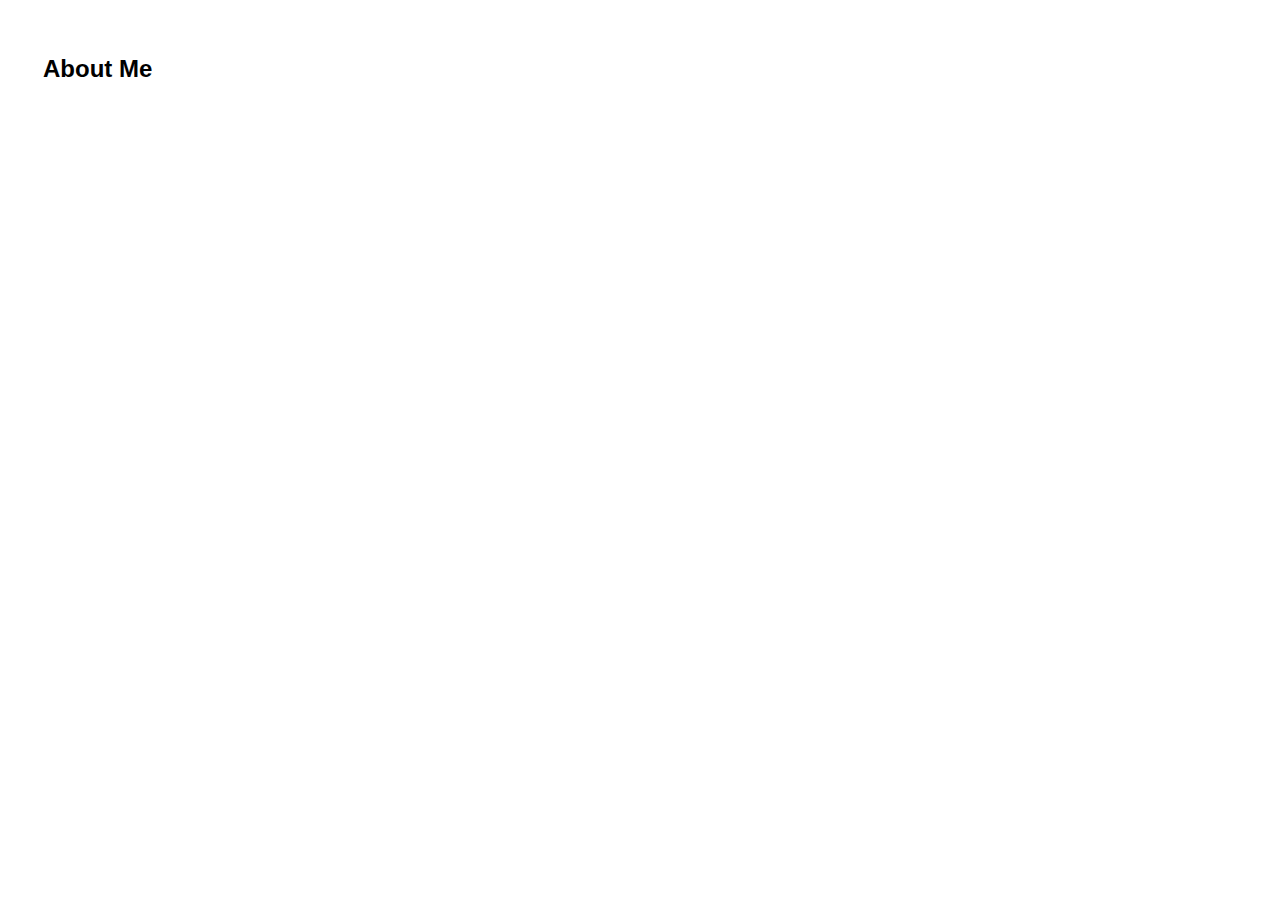
==== about.html @ d1e5f3fc "update code" ====
<!DOCTYPE html>
<html>
<head>
    <title>About Me - Alex's Portfolio</title>
    <link rel="stylesheet" type="text/css" href="style.css">
</head>
<body>
    <!-- Include the same header and nav -->
    <section id="about">
        <h2>About Me</h2>
        <p><!-- Your information --></p>
    </section>
    <!-- Include the same footer -->
</body>
</html>
---- style.css ----
body {
    font-family: Arial, sans-serif;
}

header {
    background-color: #f8f9fa;
    padding: 20px;
    text-align: center;
}

nav ul {
    list-style-type: none;
    padding: 0;
    overflow: hidden;
    background-color: #333;
}

nav ul li {
    float: left;
}

nav ul li a {
    display: block;
    color: white;
    text-align: center;
    padding: 14px 16px;
    text-decoration: none;
}

nav ul li a:hover {
    background-color: #ddd;
    color: black;
}

section {
    margin: 15px;
    padding: 20px;
}

footer {
    background-color: #f8f9fa;
    text-align: center;
    padding: 10px;
    position: fixed;
    width: 100%;
    bottom: 0;
}
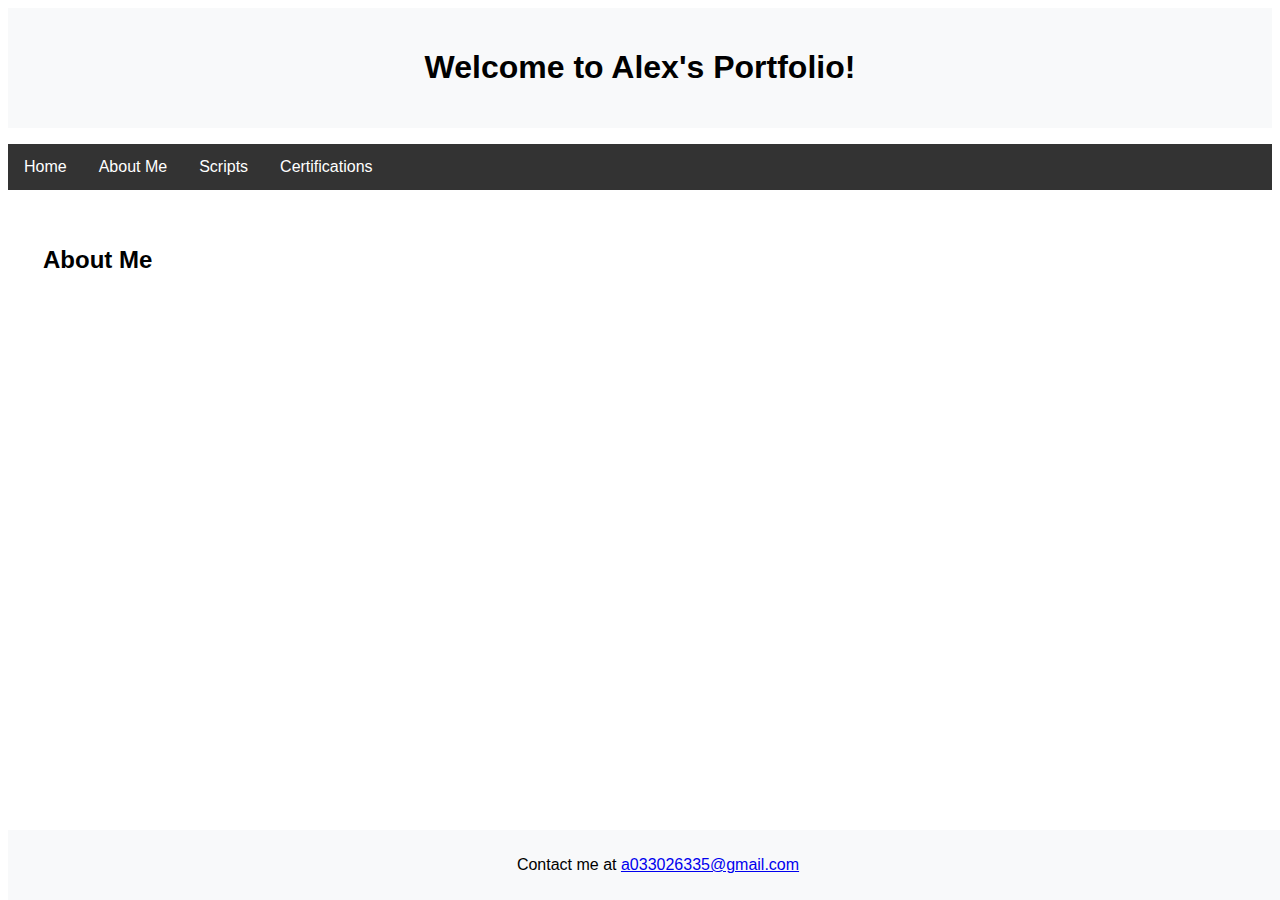
==== commit b6235eee: "update code" ====
--- a/about.html
+++ b/about.html
@@ -5,11 +5,24 @@
     <link rel="stylesheet" type="text/css" href="style.css">
 </head>
 <body>
-    <!-- Include the same header and nav -->
+    <header>
+        <h1>Welcome to Alex's Portfolio!</h1>
+    </header>
+    <nav>
+        <ul>
+            <li><a href="index.html">Home</a></li>
+            <li><a href="about.html">About Me</a></li>
+            <li><a href="scripts.html">Scripts</a></li>
+            <li><a href="certifications.html">Certifications</a></li>
+        </ul>
+    </nav>
     <section id="about">
         <h2>About Me</h2>
         <p><!-- Your information --></p>
     </section>
-    <!-- Include the same footer -->
+    <footer>
+        <p>Contact me at <a href="mailto:a033026335@gmail.com">a033026335@gmail.com</a></p>
+    </footer>
 </body>
 </html>
+
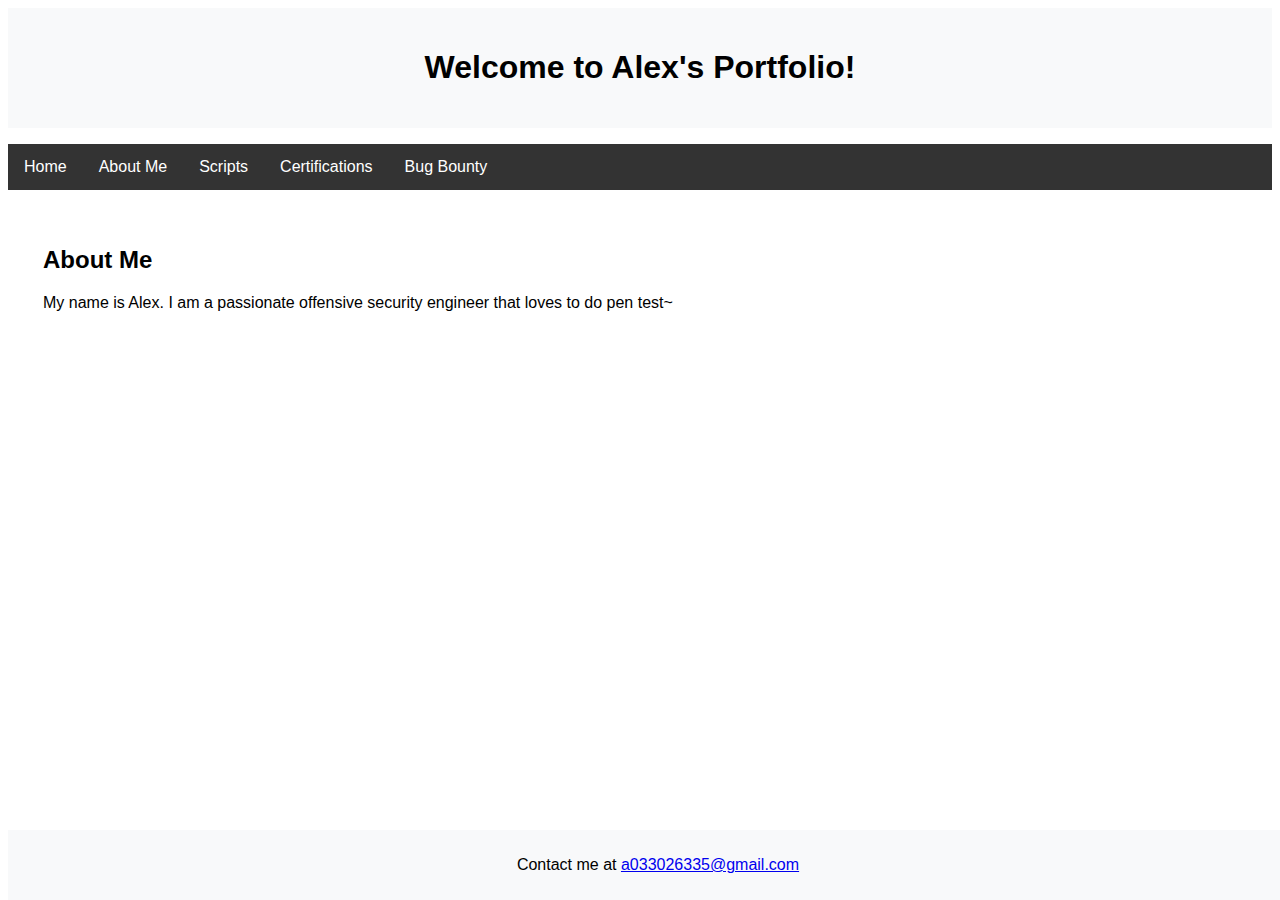
==== commit be93fe99: "update code" ====
--- a/about.html
+++ b/about.html
@@ -10,15 +10,16 @@
     </header>
     <nav>
         <ul>
-            <li><a href="index.html">Home</a></li>
+            <li><a href="/">Home</a></li>
             <li><a href="about.html">About Me</a></li>
             <li><a href="scripts.html">Scripts</a></li>
             <li><a href="certifications.html">Certifications</a></li>
+            <li><a href="bugbounty.html">Bug Bounty</a></li>
         </ul>
     </nav>
     <section id="about">
         <h2>About Me</h2>
-        <p><!-- Your information --></p>
+        <p>My name is Alex. I am a passionate offensive security engineer that loves to do pen test~ </p>
     </section>
     <footer>
         <p>Contact me at <a href="mailto:a033026335@gmail.com">a033026335@gmail.com</a></p>
